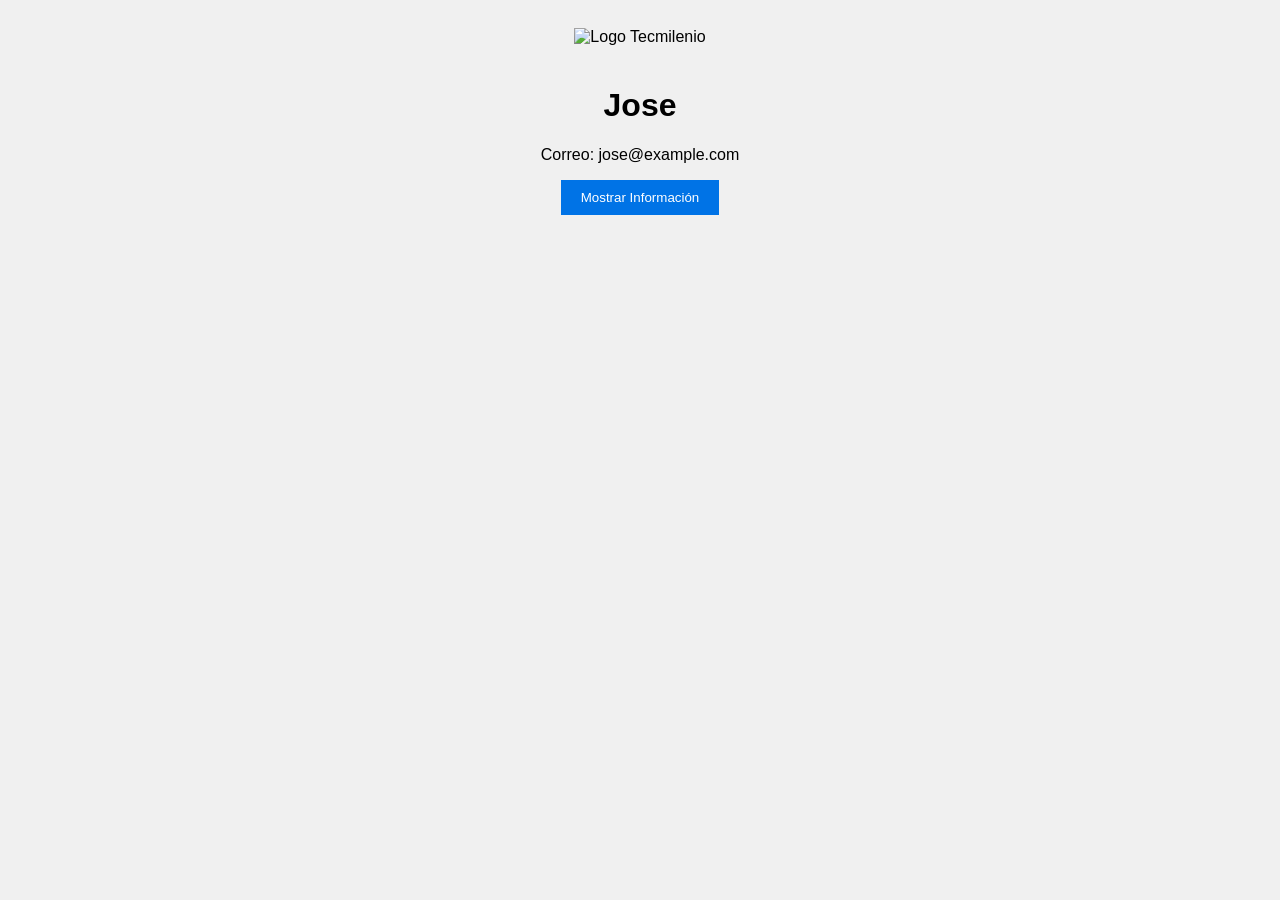
==== pagina/index.html @ 929dc79e "Base de la pagina" ====
<!DOCTYPE html>
<html lang="es">
<head>
  <meta charset="UTF-8">
  <title>Mi Página Tecmilenio</title>
  <link rel="stylesheet" href="style.css">
</head>
<body>
  <img src="https://upload.wikimedia.org/wikipedia/commons/3/3a/Tecmilenio_logo.png" alt="Logo Tecmilenio">
  <h1>Jose</h1>
  <p>Correo: jose@example.com</p>
  <button onclick="mostrarInfo()">Mostrar Información</button>
  <div id="info" style="display:none;">
    <p>Matrícula: A01234567</p>
    <img src="mi_foto.jpg" alt="Mi Foto" width="150">
  </div>
  <script>
    function mostrarInfo() {
      document.getElementById("info").style.display = "block";
    }
  </script>
</body>
</html>
---- pagina/style.css ----
body {
  font-family: Arial, sans-serif;
  text-align: center;
  background-color: #f0f0f0;
}
img {
  margin: 20px;
}
button {
  padding: 10px 20px;
  background-color: #0073e6;
  color: white;
  border: none;
  cursor: pointer;
}
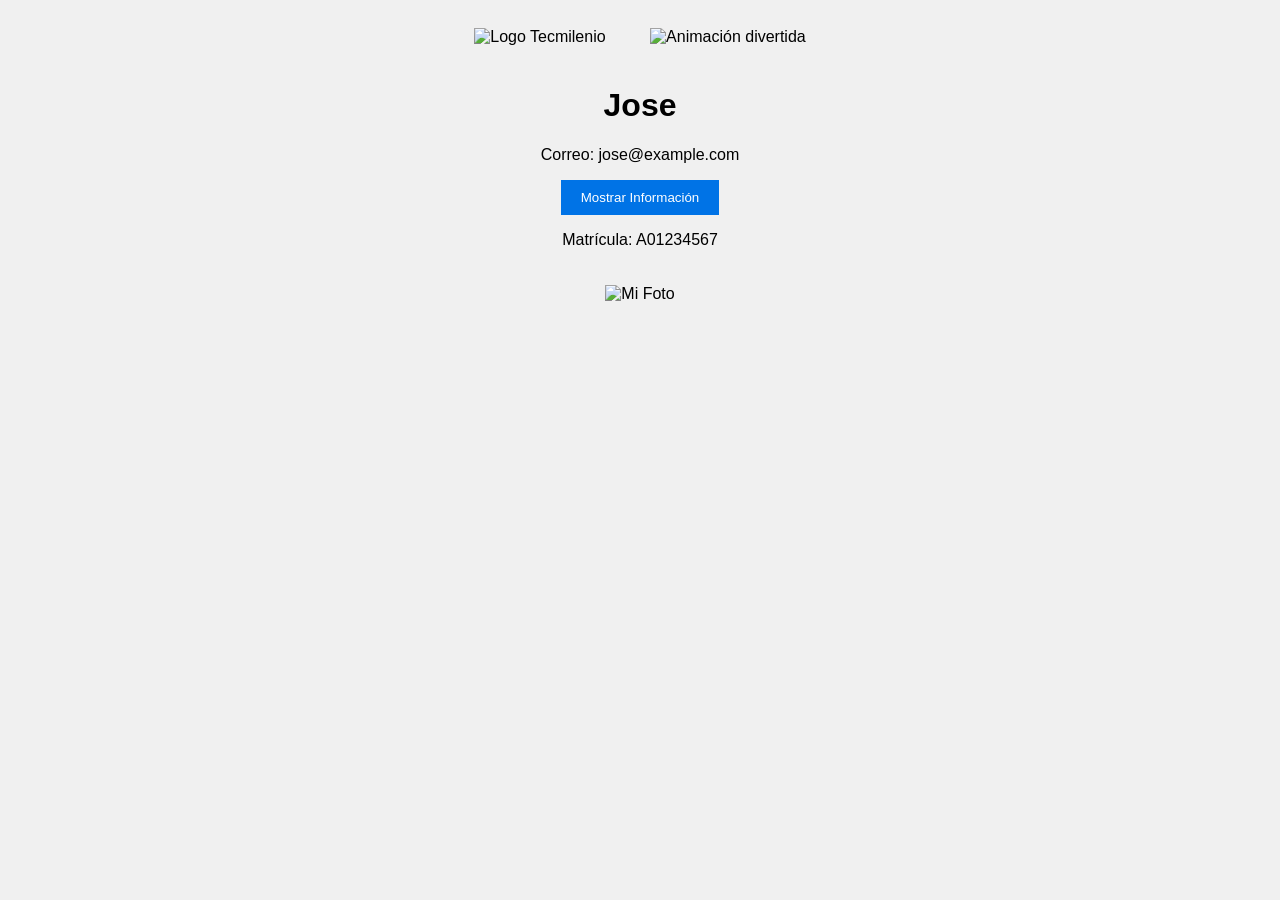
==== commit 6e8eddf7: "Agrego imágenes y gif" ====
--- a/pagina/index.html
+++ b/pagina/index.html
@@ -5,13 +5,14 @@
   <title>Mi Página Tecmilenio</title>
   <link rel="stylesheet" href="style.css">
 </head>
-<body>
-  <img src="https://upload.wikimedia.org/wikipedia/commons/3/3a/Tecmilenio_logo.png" alt="Logo Tecmilenio">
+<body> 
+<img src="img/logo.png" alt="Logo Tecmilenio" width="200">
+<img src="img/animacion.gif" alt="Animación divertida" width="300">
+
   <h1>Jose</h1>
   <p>Correo: jose@example.com</p>
   <button onclick="mostrarInfo()">Mostrar Información</button>
-  <div id="info" style="display:none;">
-    <p>Matrícula: A01234567</p>
+  <p>Matrícula: A01234567</p>
     <img src="mi_foto.jpg" alt="Mi Foto" width="150">
   </div>
   <script>
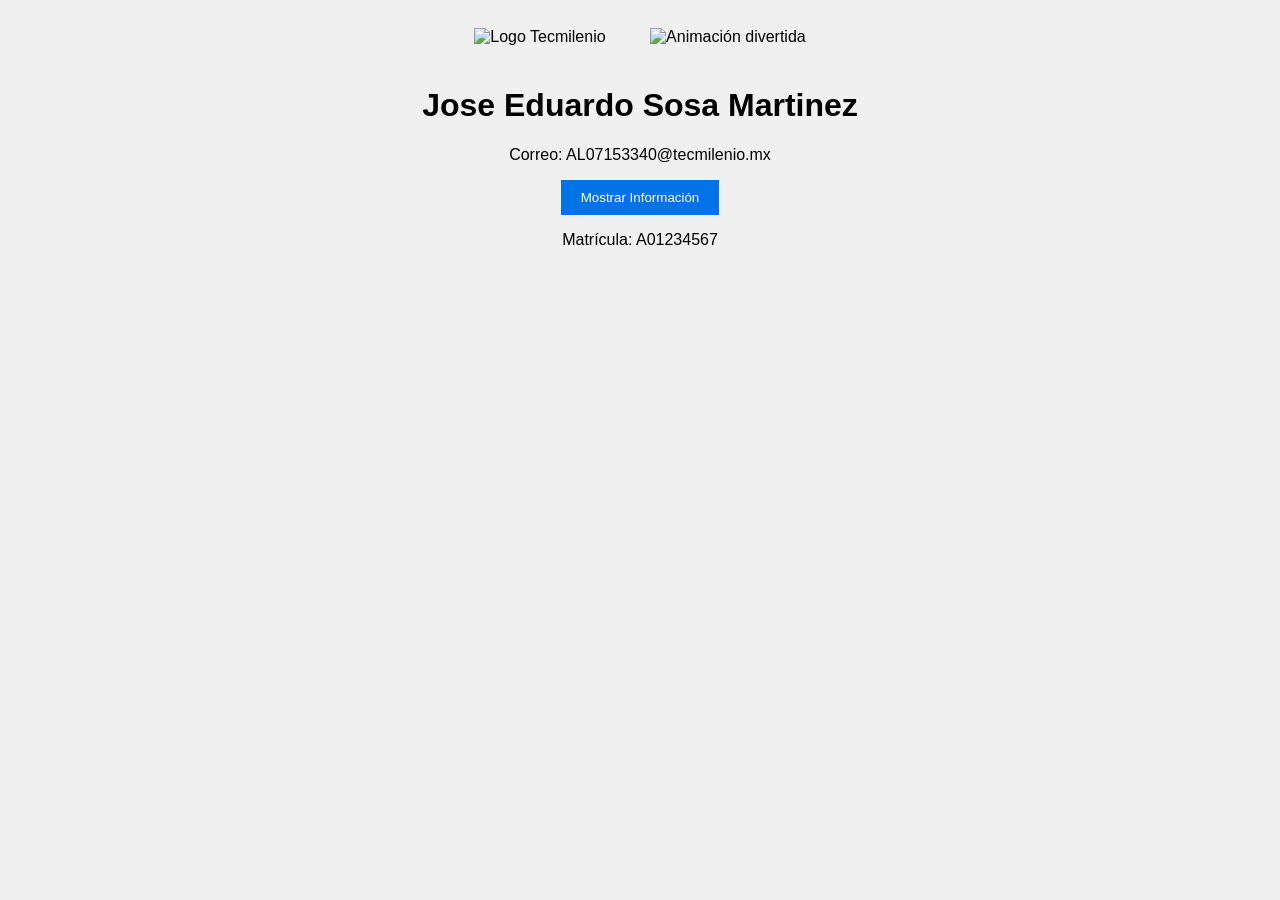
==== commit 8fc05cc4: "Agrego referencias a imágenes y gif en index.html" ====
--- a/pagina/index.html
+++ b/pagina/index.html
@@ -9,11 +9,10 @@
 <img src="img/logo.png" alt="Logo Tecmilenio" width="200">
 <img src="img/animacion.gif" alt="Animación divertida" width="300">
 
-  <h1>Jose</h1>
-  <p>Correo: jose@example.com</p>
+  <h1>Jose Eduardo Sosa Martinez</h1>
+  <p>Correo: AL07153340@tecmilenio.mx</p>
   <button onclick="mostrarInfo()">Mostrar Información</button>
   <p>Matrícula: A01234567</p>
-    <img src="mi_foto.jpg" alt="Mi Foto" width="150">
   </div>
   <script>
     function mostrarInfo() {
